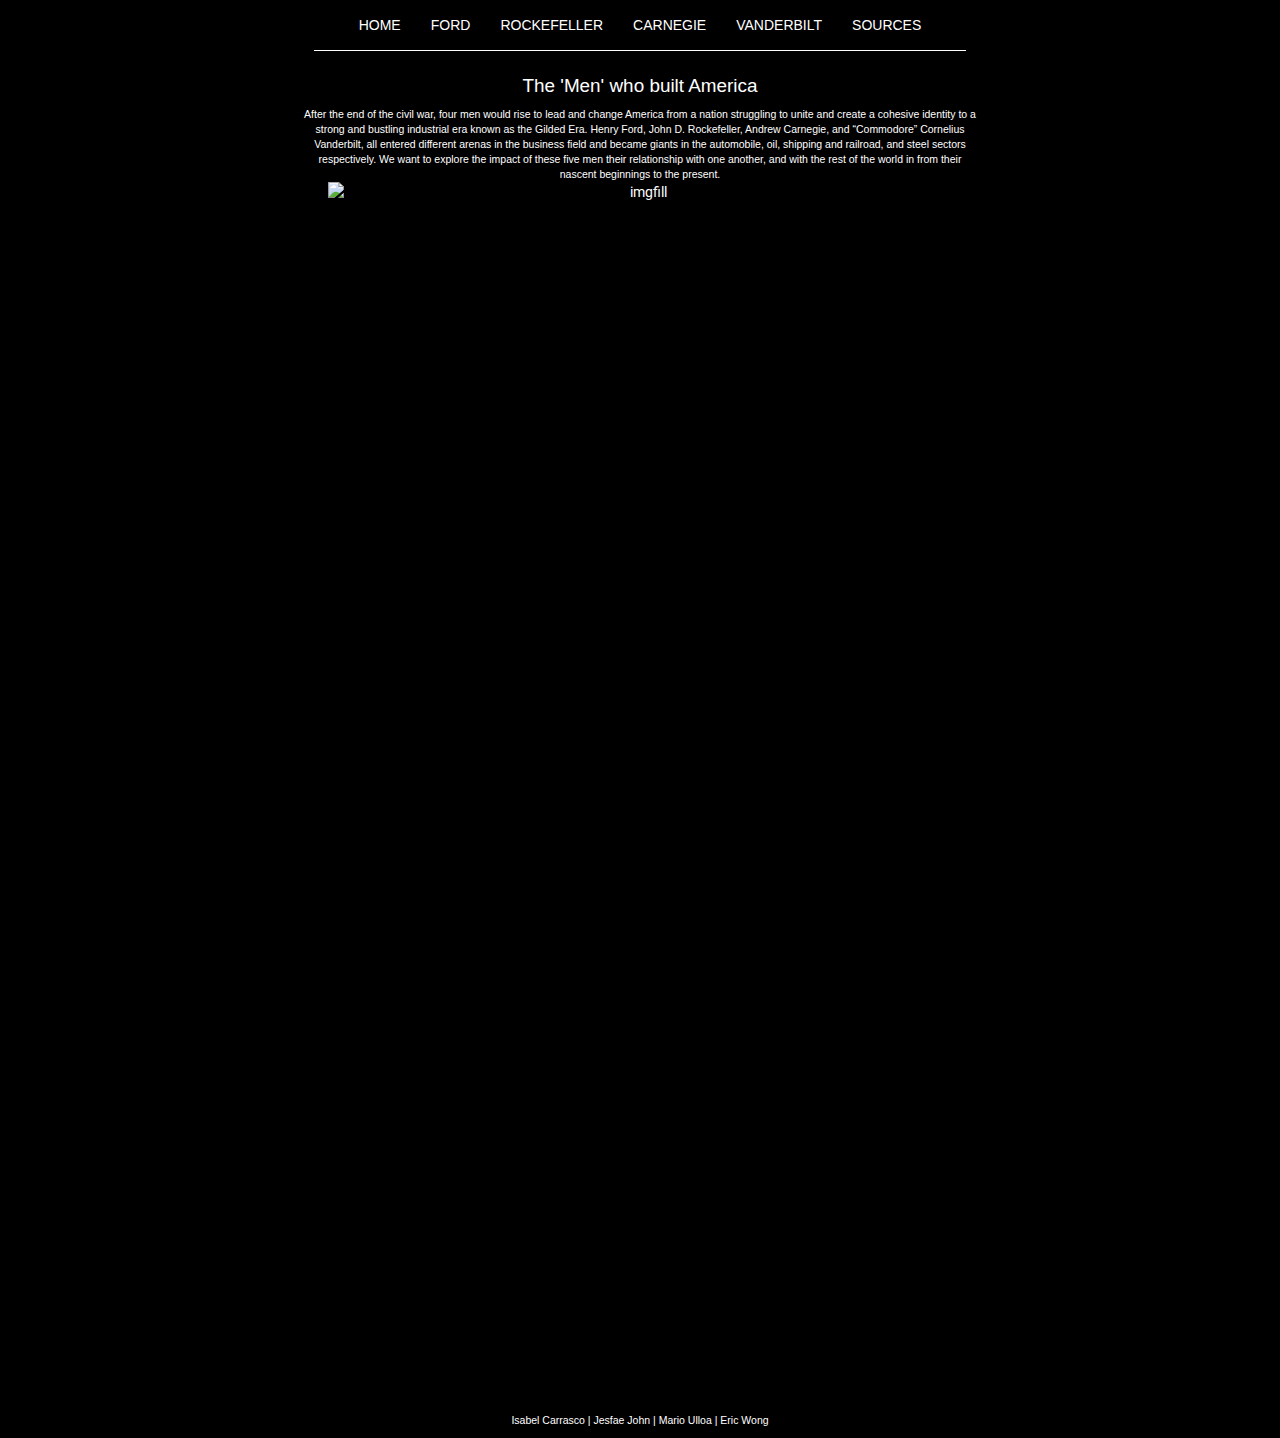
==== index.html @ 9f4fcc8c "update" ====
<!DOCTYPE html>
<html lang="en">
  <head>
    <meta charset="utf-8">
    <meta http-equiv="X-UA-Compatible" content="IE=edge">
    <meta name="viewport" content="width=device-width, initial-scale=1">
    <!-- The above 3 meta tags *must* come first in the head; any other head content must come *after* these tags -->
    <title>Four Industrialists</title>

    <!-- Bootstrap -->
    <link href="css/bootstrap.min.css" rel="stylesheet" type="text/css">
    <link href="css/site-specific.css" rel="stylesheet" type="text/css">

    <!-- HTML5 shim and Respond.js for IE8 support of HTML5 elements and media queries -->
    <!-- WARNING: Respond.js doesn't work if you view the page via file:// -->
    <!--[if lt IE 9]>
      <script src="https://oss.maxcdn.com/html5shiv/3.7.3/html5shiv.min.js"></script>
      <script src="https://oss.maxcdn.com/respond/1.4.2/respond.min.js"></script>
    <![endif]-->
    <link href="https://fonts.googleapis.com/css?family=Roboto" rel="stylesheet">
  </head>
  <body>

    <div class="container">

      <!-- Static navbar -->
      <nav class="navbar navbar-default">
        <div class="container-fluid">
          <div class="navbar-header">
            <button type="button" class="navbar-toggle collapsed" data-toggle="collapse" data-target="#navbar" aria-expanded="false" aria-controls="navbar">
              <span class="sr-only">Toggle navigation</span>
              <span class="icon-bar"></span>
              <span class="icon-bar"></span>
              <span class="icon-bar"></span>
            </button>
          </div>
          <div id="navbar" class="navbar-collapse collapse">
            <ul class="nav navbar-nav">
              <li class="active"><a href="#">HOME</a></li>
              <li><a href="ford.html">FORD</a></li>
              <li><a href="rockefeller.html">ROCKEFELLER</a></li>
              <li><a href="carnegie.html">CARNEGIE</a></li>
              <li><a href="vanderbilt.html">VANDERBILT</a></li>
              <li><a href="sources.html">SOURCES</a></li>
            </ul>
          </div><!--/.nav-collapse -->
        </div><!--/.container-fluid -->
      </nav>

    </div> <!-- /container -->

    <h1>The 'Men' who built America</h1>

    <!-- Project Descritpion -->
    <p class="project-description">After the end of the civil war, four men would rise to lead and change America from a nation struggling to unite and create a cohesive identity to a strong and bustling industrial era known as the Gilded Era. Henry Ford, John D. Rockefeller, Andrew Carnegie, and “Commodore” Cornelius Vanderbilt, all entered different arenas in the business field and became giants in the automobile, oil, shipping and railroad, and steel sectors respectively. We want to explore the impact of these five men their relationship with one another, and with the rest of the world in from their nascent beginnings to the present.</p>
    
    <!-- vimeo intro video -->
    <img class="vimeo-image" style="user-select: none; cursor: zoom-in;" src="http://i.i.cbsi.com/cnwk.1d/i/tim//2010/08/17/Vimeo-watchlater.png" width="625" height="351" alt="imgfill"><br>

    <!-- Goals -->
    <!--<h3>Goals:</h3>
    <p class="goals">
      <ul class="goals-list" style="list-style-type: none">
        <li>To map and explore spatially the growth of the industrialist’s empire</li>
        <li>To map and visualize the extent of their philanthropic efforts</li>
        <li>To create a map that is both didactic and useful in understanding the industrialists' relationship with each other and the impact of their legacy in America</li>
      </ul>-->
    </p><!--Goals -->

    <!-- Overview Map -->
    <iframe width="850%" height="850" frameborder="0" src="https://mappingclass.carto.com/builder/f9e8ecdc-c311-11e6-8152-0e233c30368f/embed" allowfullscreen webkitallowfullscreen mozallowfullscreen oallowfullscreen msallowfullscreen></iframe>

    <!-- names -->
    <p class="names">Isabel Carrasco | Jesfae John | Mario Ulloa | Eric Wong</p>





    <!-- jQuery (necessary for Bootstrap's JavaScript plugins) -->
    <script src="https://ajax.googleapis.com/ajax/libs/jquery/1.12.4/jquery.min.js"></script>
    <!-- Include all compiled plugins (below), or include individual files as needed -->
    <script src="js/bootstrap.min.js"></script>
  </body>
</html>
---- css/site-specific.css ----
/* Body */
body{
	background-color:#000000;
	color: white;
	font-family: "roboto", sans-serif;
}

/* Navbar */
.navbar-default{
	background-color: #000000;
	border-style: none;
	float: none;
	display: block;
	text-align:center;
	margin: auto;
}
.navbar-default .container-fluid{
	border-bottom: 1px solid #ffffff;
	display: inline-block;
}
.navbar-default .navbar-nav > li > a {
	color: #ffffff;
	font-family: "futura-pt", helvetica, sans-serif;
	font-size: 1em;
	font-style: normal;
	font-weight: 200;
	text-decoration: none;
	background-color: #000000;
}
.navbar-default .navbar-nav > li > a:hover {
	color: #f1a2a2;
	text-decoration: none;
}
.navbar-default .navbar-nav > .active > a {
	color: #ffffff;
	font-weight: 400;
	background-color: #000000;
}
.navbar-default .navbar-nav > .active > a:hover {
	color: #ffffff;
	background-color: #000000;
	text-decoration: none;
}
.navbar-default .navbar-toggle {
	border: none;
}
.navbar-default .navbar-toggle .icon-bar {
    background-color: #4C4C4C;
}


/* ---- Individual ---- */
/* -- headers -- */
h1 {
	text-align: center;
	color: #ffffff;
	font-family: "futura-pt", helvetica, sans-serif;
	font-size: 1.35em;
	font-style: normal;
	font-weight: 150;
	text-decoration: none;
}

h2 {
	text-align: left;
	color: #ffffff;
	font-family: "futura-pt", helvetica, sans-serif;
	font-size: 1em;
	font-style: normal;
	font-weight: 150;
	text-decoration: none;
}

h3 {
	text-align: left;
	color: #ffffff;
	font-family: "futura-pt", helvetica, sans-serif;
	font-size: 1em;
	font-style: normal;
	font-weight: 150;
	text-decoration: none;
}
h4 {
	text-align: center;
}

/* -- paragraphs --*/
p {
	text-align: center;
	color: #ffffff;
	font-family: "futura-pt", helvetica, sans-serif;
	font-size: .75em;
	font-style: normal;
	font-weight: 200;
	text-decoration: none;
}

/* ---- IFRAMES ---- */
iframe {
	display: block;
	margin: auto;
}

/* ---- HOME PAGE ---- */

p.project-description{
	margin: 0px 300px 0px 300px;
}
img.vimeo-image{
	text-align: center;
	display: block;
	margin: auto;
}

p.names{
	text-align: center;
}

/* ---- FORD BUTTON ---- */

img.ford-legend{
	text-align: center;
	display: block;
	margin: auto;
}

/* -- ROCKEFELLER BUTTON ---- */

/* ---- CARNEGIE BUTTON ---- */

/* ---- VANDERBILT BUTTON ---- */

/* ---- SOURCES ---- */
h2.header-sources{
	margin: 20px 300px 0px 300px;
}
ul.sources{
	margin: 0px 280px 0px 280px;
}
a:visited {
	color: #660000;
}
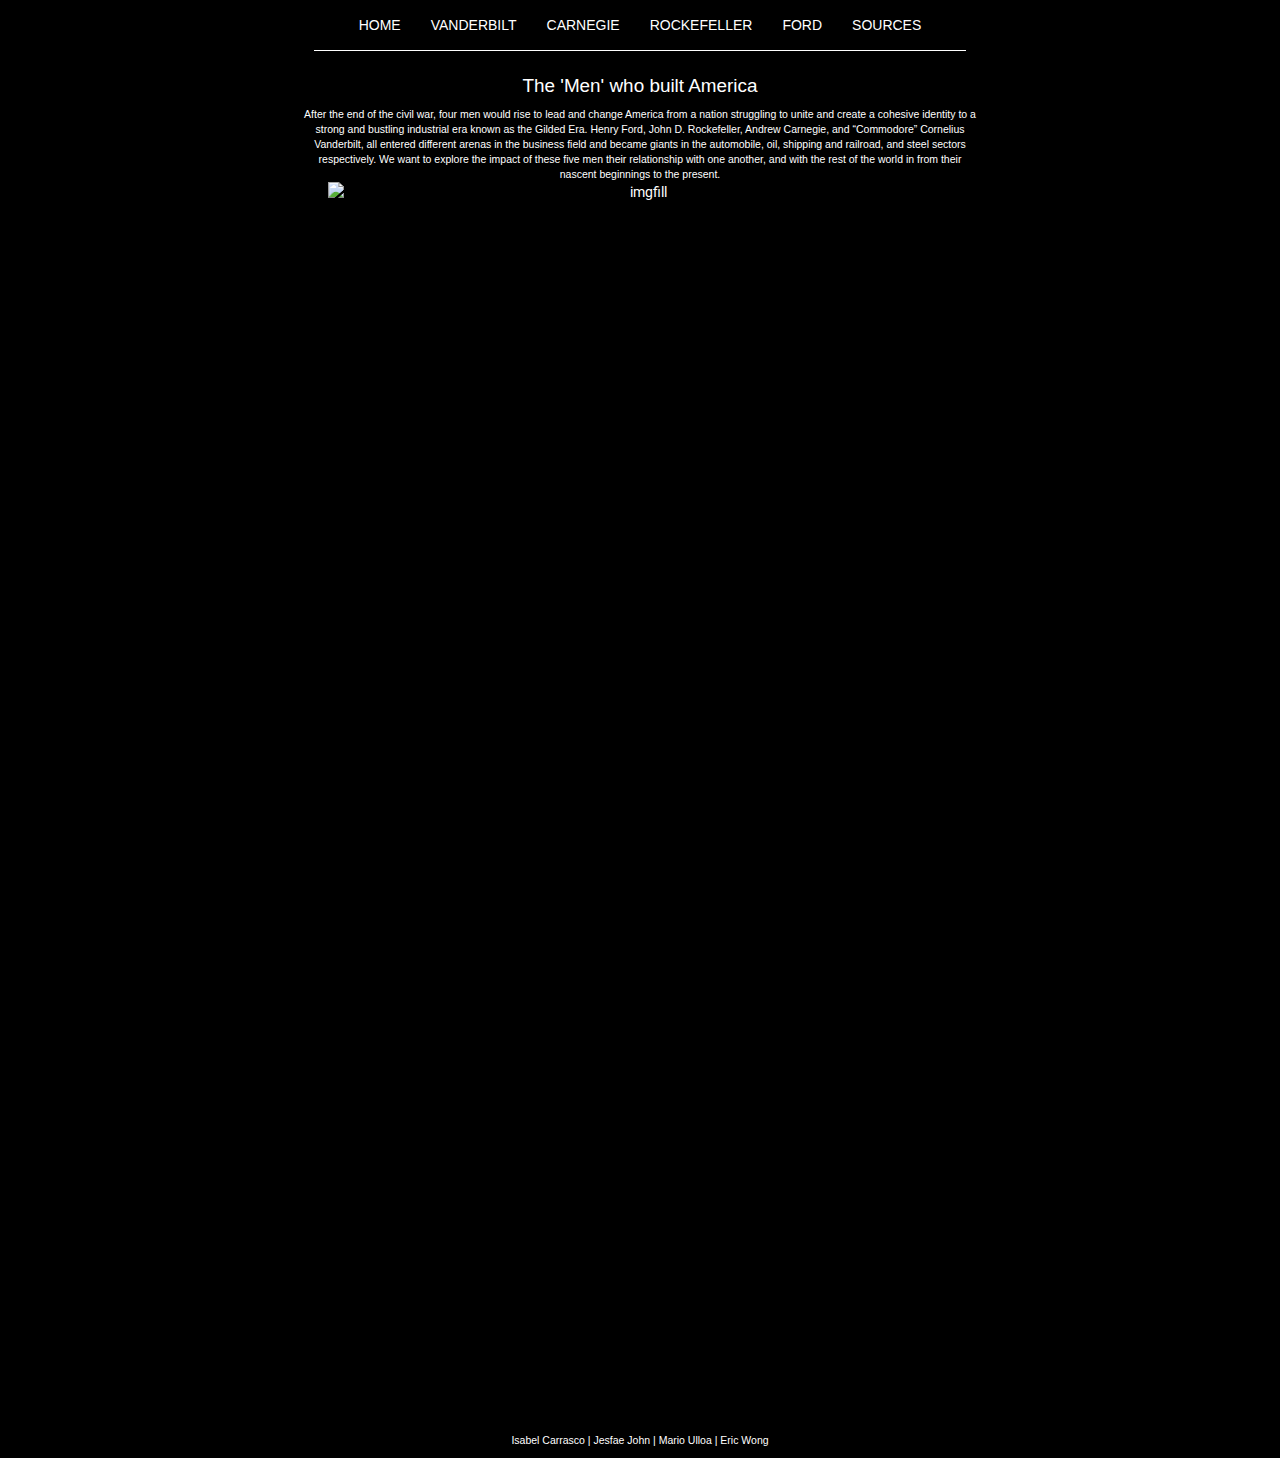
==== commit 9ecfac53: "updated legends" ====
--- a/index.html
+++ b/index.html
@@ -37,10 +37,10 @@
           <div id="navbar" class="navbar-collapse collapse">
             <ul class="nav navbar-nav">
               <li class="active"><a href="#">HOME</a></li>
+              <li><a href="vanderbilt.html">VANDERBILT</a></li>
+              <li><a href="carnegie.html">CARNEGIE</a></li>
+              <li><a href="rockefeller.html">ROCKEFELLER</a></li>
               <li><a href="ford.html">FORD</a></li>
-              <li><a href="rockefeller.html">ROCKEFELLER</a></li>
-              <li><a href="carnegie.html">CARNEGIE</a></li>
-              <li><a href="vanderbilt.html">VANDERBILT</a></li>
               <li><a href="sources.html">SOURCES</a></li>
             </ul>
           </div><!--/.nav-collapse -->
@@ -68,7 +68,7 @@
     </p><!--Goals -->
 
     <!-- Overview Map -->
-    <iframe width="850%" height="850" frameborder="0" src="https://mappingclass.carto.com/builder/f9e8ecdc-c311-11e6-8152-0e233c30368f/embed" allowfullscreen webkitallowfullscreen mozallowfullscreen oallowfullscreen msallowfullscreen></iframe>
+    <iframe width="85%" height="850" frameborder="0" src="https://mappingclass.carto.com/builder/f9e8ecdc-c311-11e6-8152-0e233c30368f/embed" allowfullscreen webkitallowfullscreen mozallowfullscreen oallowfullscreen msallowfullscreen></iframe><br>
 
     <!-- names -->
     <p class="names">Isabel Carrasco | Jesfae John | Mario Ulloa | Eric Wong</p>
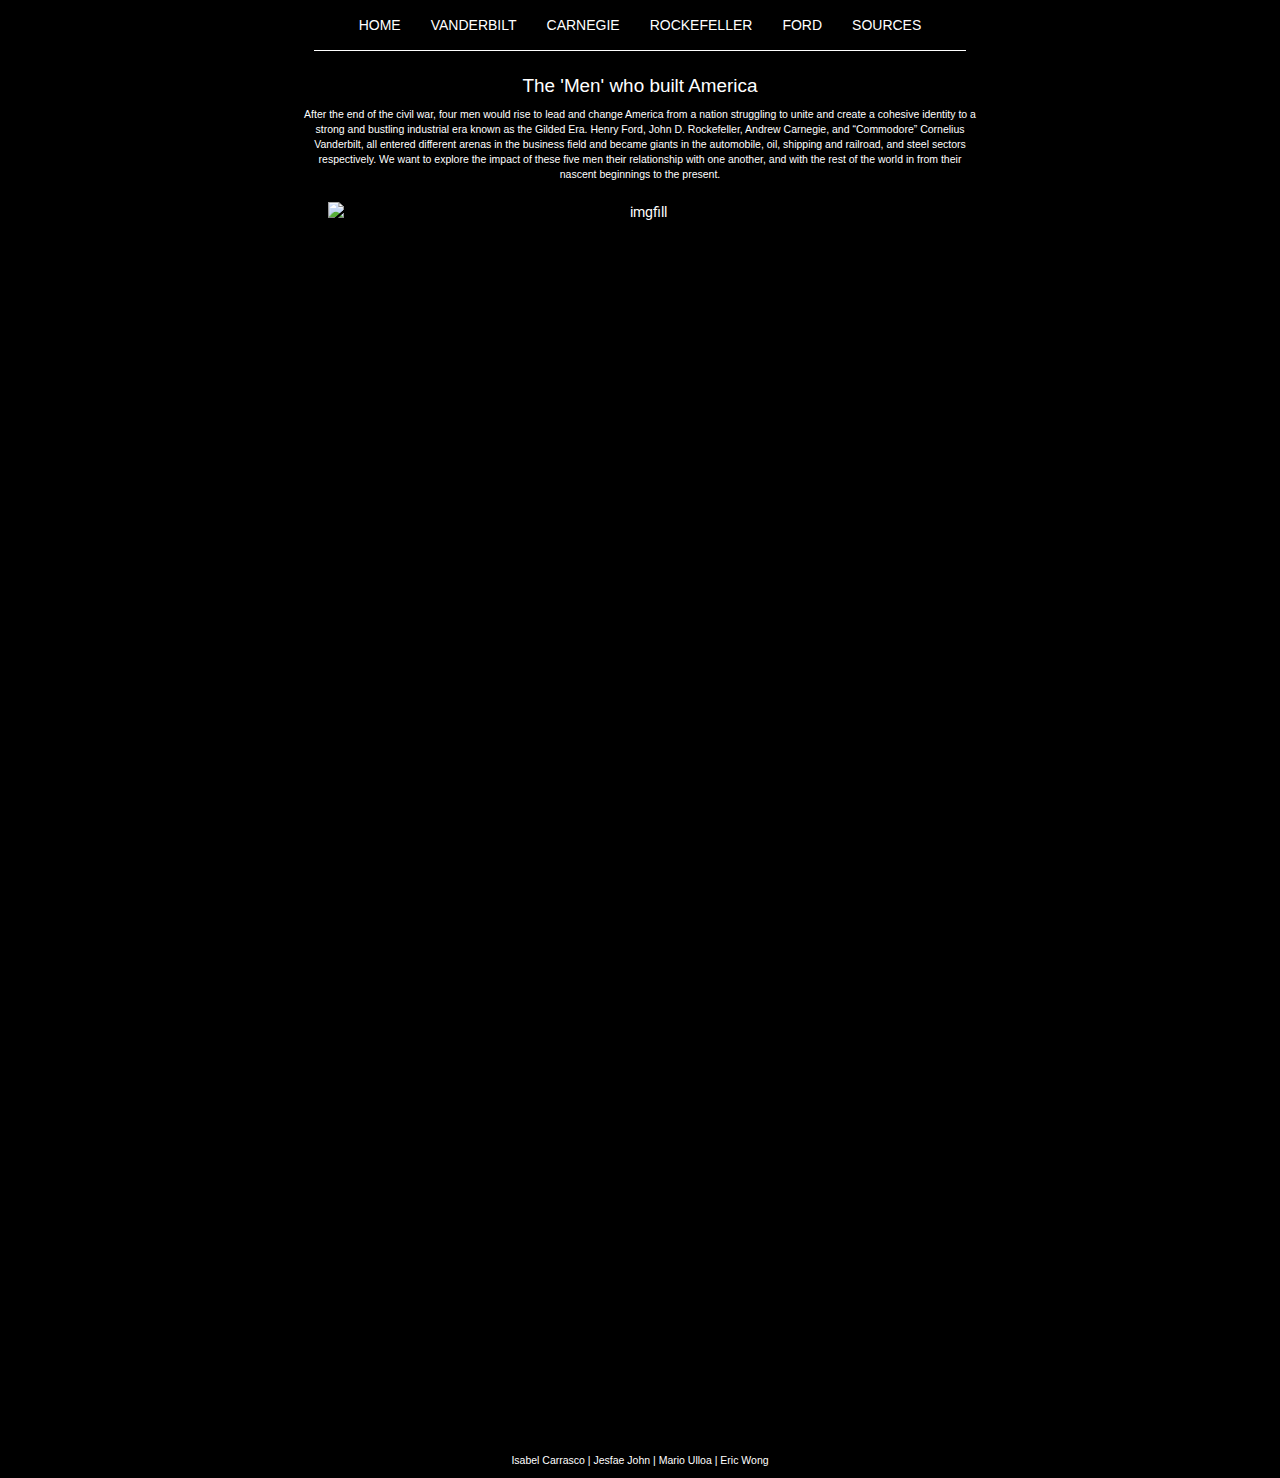
==== commit a447fa64: "updated legend" ====
--- a/index.html
+++ b/index.html
@@ -52,7 +52,7 @@
     <h1>The 'Men' who built America</h1>
 
     <!-- Project Descritpion -->
-    <p class="project-description">After the end of the civil war, four men would rise to lead and change America from a nation struggling to unite and create a cohesive identity to a strong and bustling industrial era known as the Gilded Era. Henry Ford, John D. Rockefeller, Andrew Carnegie, and “Commodore” Cornelius Vanderbilt, all entered different arenas in the business field and became giants in the automobile, oil, shipping and railroad, and steel sectors respectively. We want to explore the impact of these five men their relationship with one another, and with the rest of the world in from their nascent beginnings to the present.</p>
+    <p class="project-description">After the end of the civil war, four men would rise to lead and change America from a nation struggling to unite and create a cohesive identity to a strong and bustling industrial era known as the Gilded Era. Henry Ford, John D. Rockefeller, Andrew Carnegie, and “Commodore” Cornelius Vanderbilt, all entered different arenas in the business field and became giants in the automobile, oil, shipping and railroad, and steel sectors respectively. We want to explore the impact of these five men their relationship with one another, and with the rest of the world in from their nascent beginnings to the present.</p><br>
     
     <!-- vimeo intro video -->
     <img class="vimeo-image" style="user-select: none; cursor: zoom-in;" src="http://i.i.cbsi.com/cnwk.1d/i/tim//2010/08/17/Vimeo-watchlater.png" width="625" height="351" alt="imgfill"><br>
--- a/css/site-specific.css
+++ b/css/site-specific.css
@@ -116,19 +116,34 @@
 	text-align: center;
 }
 
+/* ---- VANDERBILT BUTTON ---- */
+img.vanderbilt-legend{
+	text-align: center;
+	display: block;
+	margin: auto;
+}
+
+/* ---- CARNEGIE BUTTON ---- */
+img.carnegie-legend{
+	text-align: center;
+	display: block;
+	margin: auto;
+}
+
+/* -- ROCKEFELLER BUTTON ---- */
+img.rockefeller-legend{
+	text-align: center;
+	display: block;
+	margin: auto;
+}
+
 /* ---- FORD BUTTON ---- */
-
 img.ford-legend{
 	text-align: center;
 	display: block;
 	margin: auto;
 }
 
-/* -- ROCKEFELLER BUTTON ---- */
-
-/* ---- CARNEGIE BUTTON ---- */
-
-/* ---- VANDERBILT BUTTON ---- */
 
 /* ---- SOURCES ---- */
 h2.header-sources{
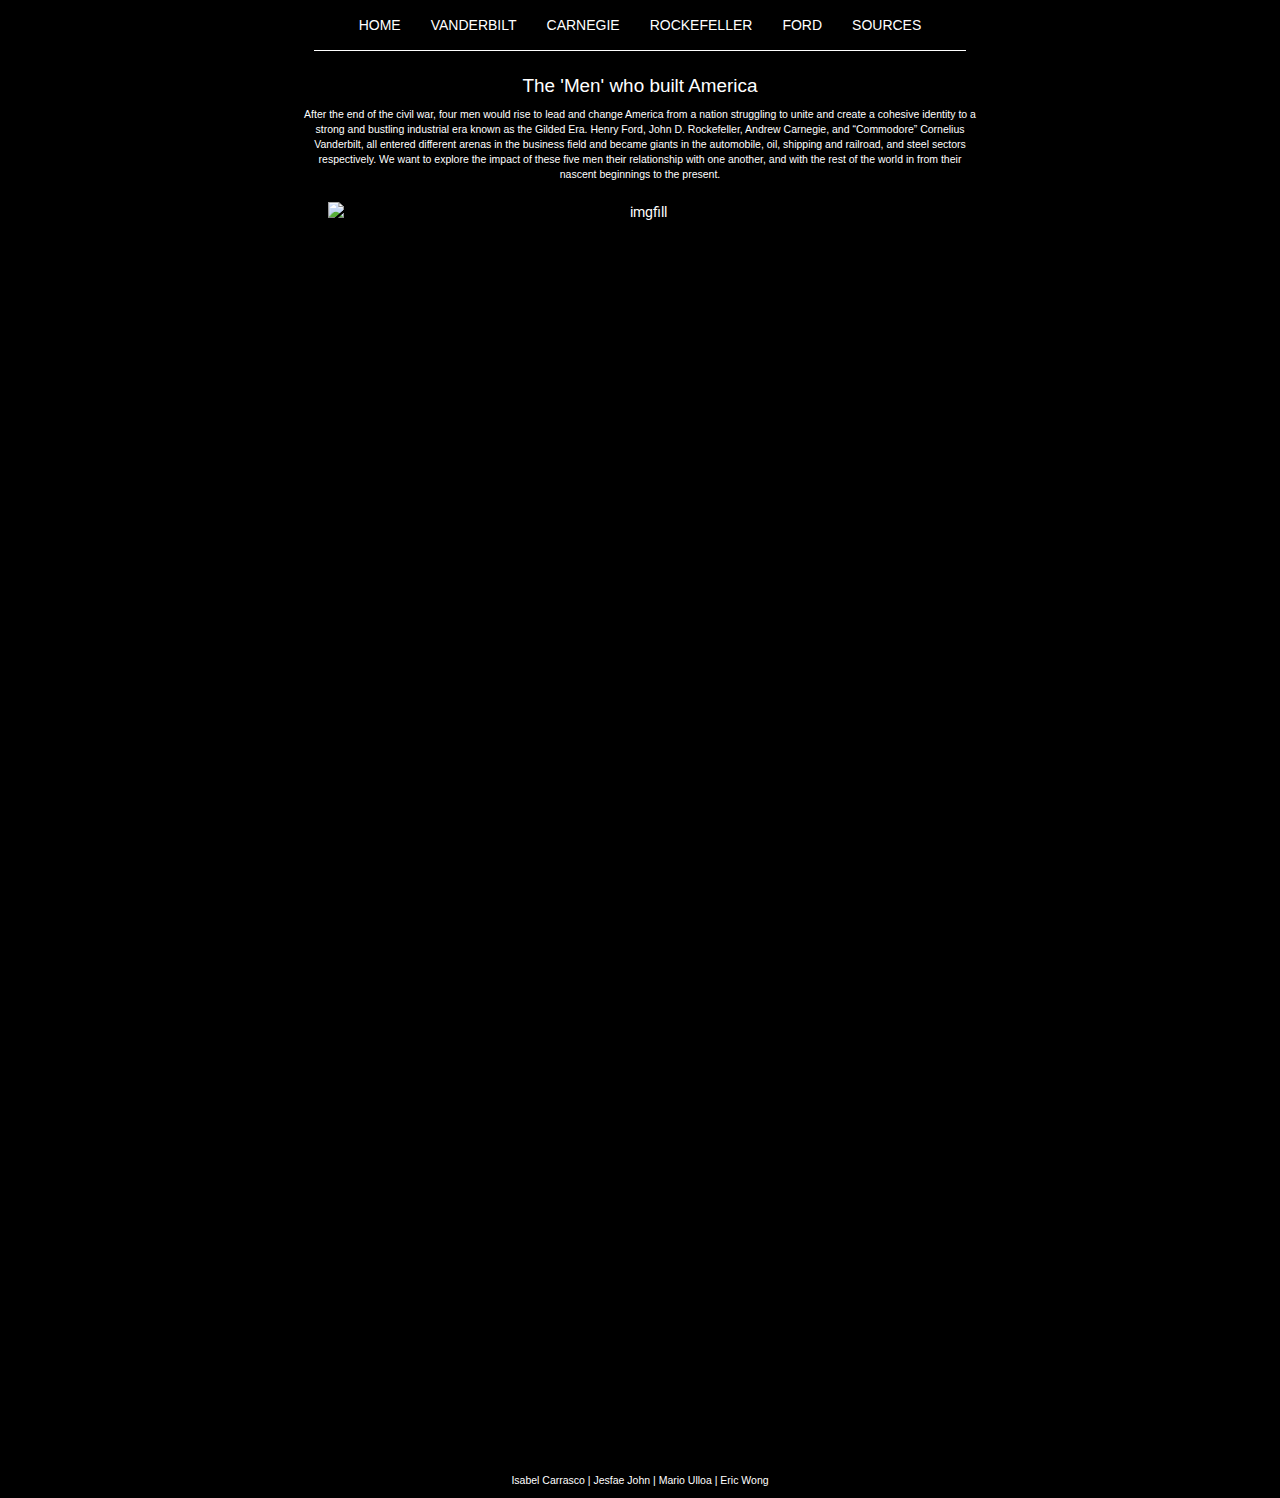
==== commit 4d1fca03: "updated legend and names" ====
--- a/index.html
+++ b/index.html
@@ -68,7 +68,7 @@
     </p><!--Goals -->
 
     <!-- Overview Map -->
-    <iframe width="85%" height="850" frameborder="0" src="https://mappingclass.carto.com/builder/f9e8ecdc-c311-11e6-8152-0e233c30368f/embed" allowfullscreen webkitallowfullscreen mozallowfullscreen oallowfullscreen msallowfullscreen></iframe><br>
+    <iframe width="85%" height="850" frameborder="0" src="https://mappingclass.carto.com/builder/f9e8ecdc-c311-11e6-8152-0e233c30368f/embed" allowfullscreen webkitallowfullscreen mozallowfullscreen oallowfullscreen msallowfullscreen></iframe><br><br>
 
     <!-- names -->
     <p class="names">Isabel Carrasco | Jesfae John | Mario Ulloa | Eric Wong</p>
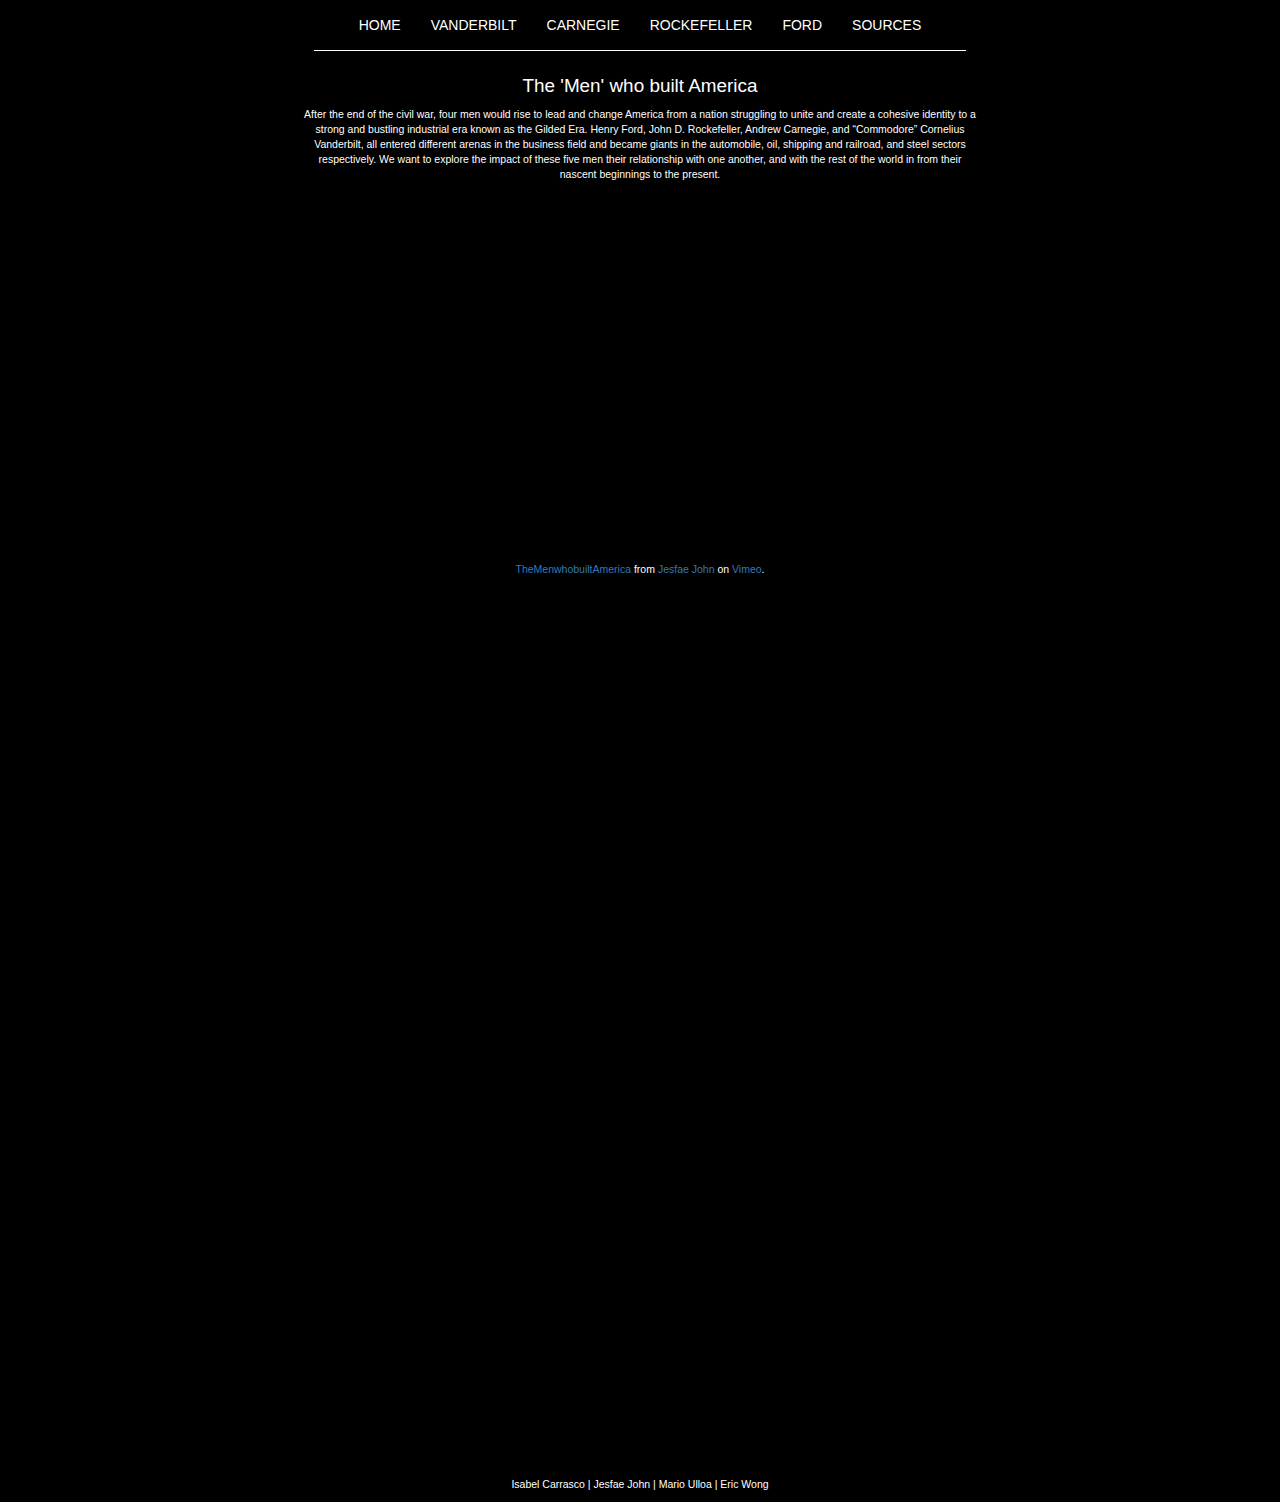
==== commit 873fe636: "uploaded video" ====
--- a/index.html
+++ b/index.html
@@ -55,8 +55,8 @@
     <p class="project-description">After the end of the civil war, four men would rise to lead and change America from a nation struggling to unite and create a cohesive identity to a strong and bustling industrial era known as the Gilded Era. Henry Ford, John D. Rockefeller, Andrew Carnegie, and “Commodore” Cornelius Vanderbilt, all entered different arenas in the business field and became giants in the automobile, oil, shipping and railroad, and steel sectors respectively. We want to explore the impact of these five men their relationship with one another, and with the rest of the world in from their nascent beginnings to the present.</p><br>
     
     <!-- vimeo intro video -->
-    <img class="vimeo-image" style="user-select: none; cursor: zoom-in;" src="http://i.i.cbsi.com/cnwk.1d/i/tim//2010/08/17/Vimeo-watchlater.png" width="625" height="351" alt="imgfill"><br>
-
+    <iframe src="https://player.vimeo.com/video/195899143" width="640" height="360" frameborder="0" webkitallowfullscreen mozallowfullscreen allowfullscreen></iframe><p><a href="https://vimeo.com/195899143">TheMenwhobuiltAmerica</a> from <a href="https://vimeo.com/user53955189">Jesfae John</a> on <a href="https://vimeo.com">Vimeo</a>.</p>
+    
     <!-- Goals -->
     <!--<h3>Goals:</h3>
     <p class="goals">
@@ -68,7 +68,7 @@
     </p><!--Goals -->
 
     <!-- Overview Map -->
-    <iframe width="85%" height="850" frameborder="0" src="https://mappingclass.carto.com/builder/f9e8ecdc-c311-11e6-8152-0e233c30368f/embed" allowfullscreen webkitallowfullscreen mozallowfullscreen oallowfullscreen msallowfullscreen></iframe><br><br>
+    <iframe width="70%" height="850" frameborder="0" src="https://mappingclass.carto.com/builder/f9e8ecdc-c311-11e6-8152-0e233c30368f/embed" allowfullscreen webkitallowfullscreen mozallowfullscreen oallowfullscreen msallowfullscreen></iframe><br><br>
 
     <!-- names -->
     <p class="names">Isabel Carrasco | Jesfae John | Mario Ulloa | Eric Wong</p>
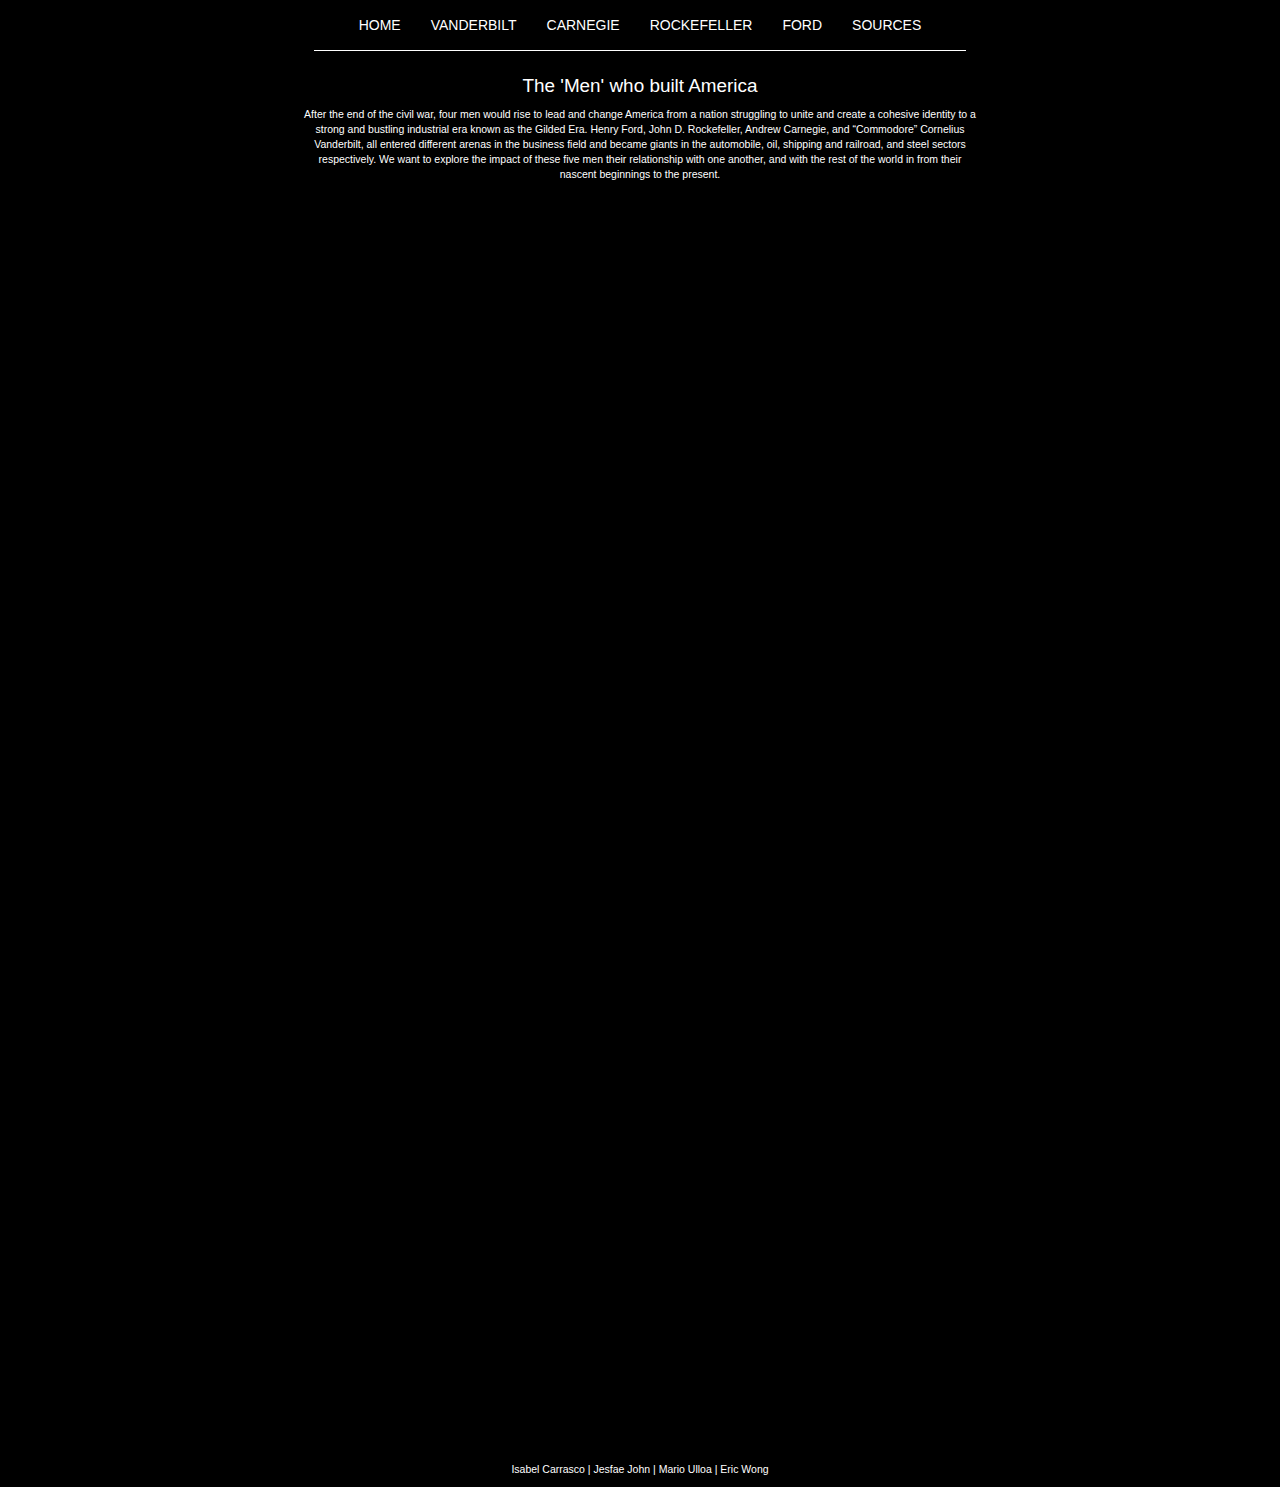
==== commit 6f53297f: "removed link to video" ====
--- a/index.html
+++ b/index.html
@@ -55,8 +55,8 @@
     <p class="project-description">After the end of the civil war, four men would rise to lead and change America from a nation struggling to unite and create a cohesive identity to a strong and bustling industrial era known as the Gilded Era. Henry Ford, John D. Rockefeller, Andrew Carnegie, and “Commodore” Cornelius Vanderbilt, all entered different arenas in the business field and became giants in the automobile, oil, shipping and railroad, and steel sectors respectively. We want to explore the impact of these five men their relationship with one another, and with the rest of the world in from their nascent beginnings to the present.</p><br>
     
     <!-- vimeo intro video -->
-    <iframe src="https://player.vimeo.com/video/195899143" width="640" height="360" frameborder="0" webkitallowfullscreen mozallowfullscreen allowfullscreen></iframe><p><a href="https://vimeo.com/195899143">TheMenwhobuiltAmerica</a> from <a href="https://vimeo.com/user53955189">Jesfae John</a> on <a href="https://vimeo.com">Vimeo</a>.</p>
-    
+    <iframe src="https://player.vimeo.com/video/195899143" width="640" height="360" frameborder="0" webkitallowfullscreen mozallowfullscreen allowfullscreen></iframe>
+
     <!-- Goals -->
     <!--<h3>Goals:</h3>
     <p class="goals">
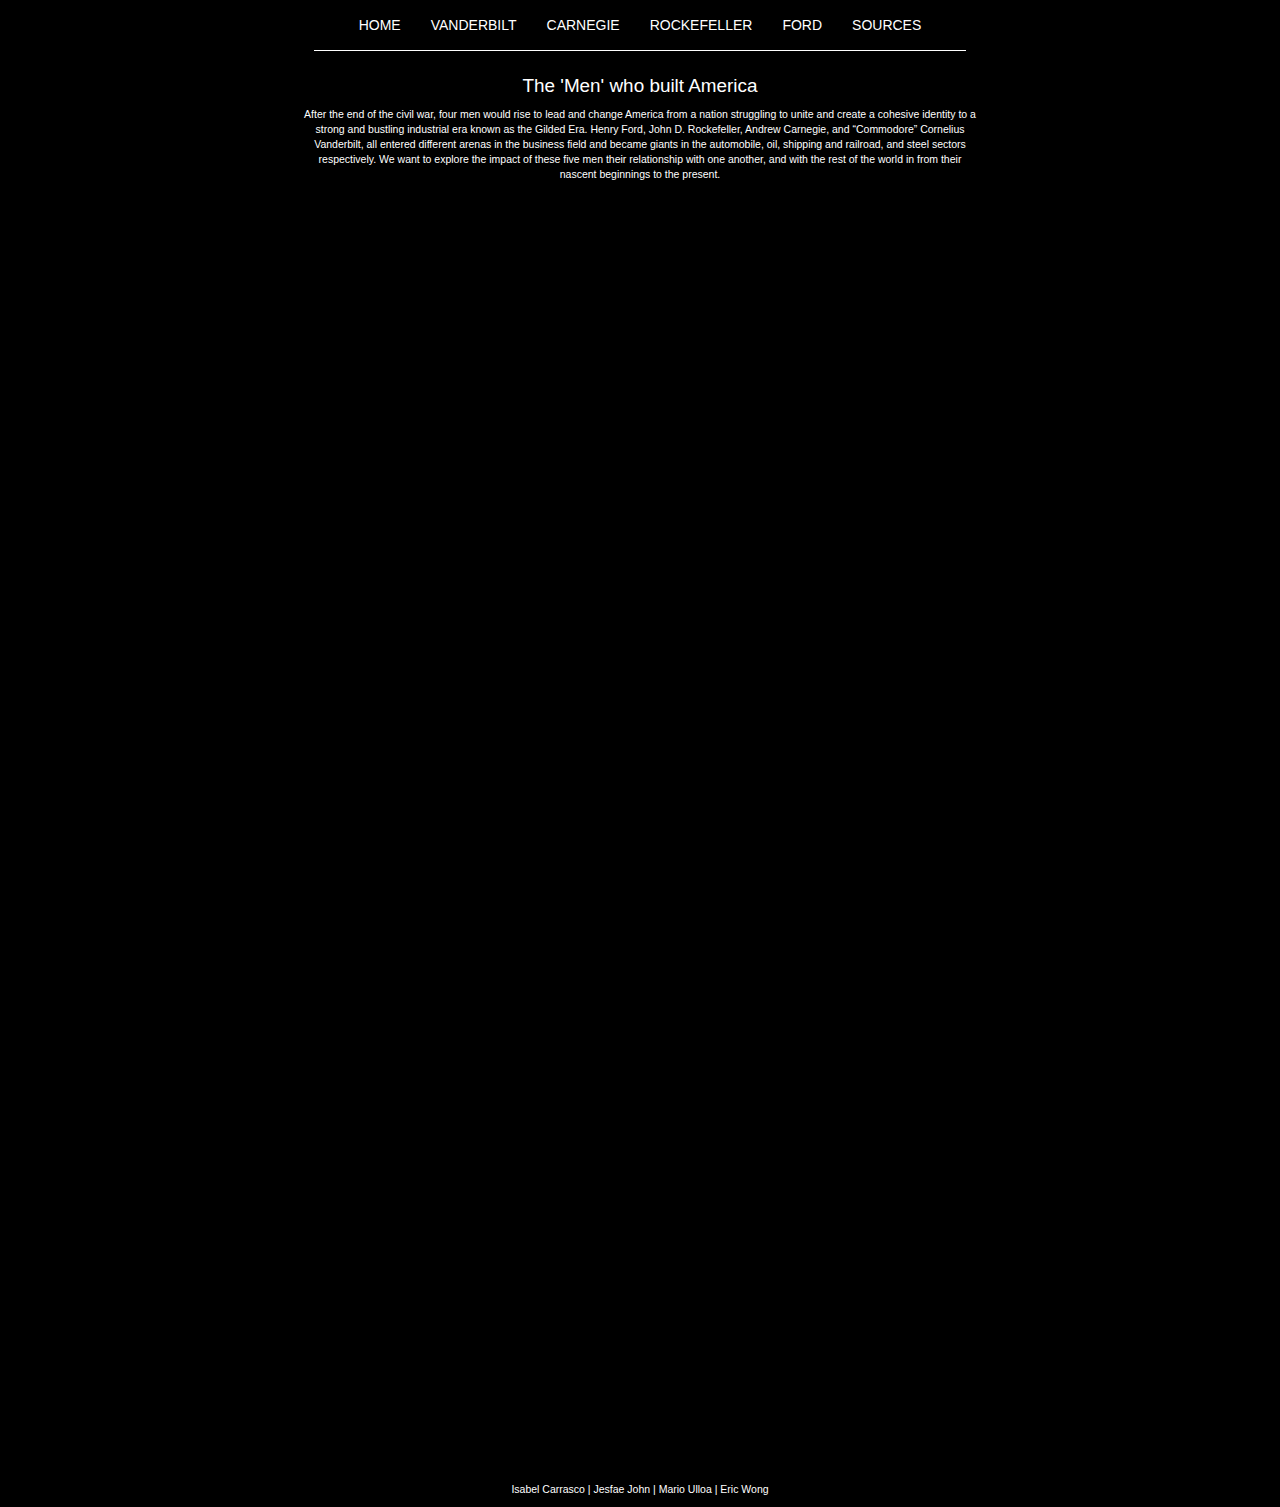
==== commit c0ff5e79: "added break" ====
--- a/index.html
+++ b/index.html
@@ -55,7 +55,7 @@
     <p class="project-description">After the end of the civil war, four men would rise to lead and change America from a nation struggling to unite and create a cohesive identity to a strong and bustling industrial era known as the Gilded Era. Henry Ford, John D. Rockefeller, Andrew Carnegie, and “Commodore” Cornelius Vanderbilt, all entered different arenas in the business field and became giants in the automobile, oil, shipping and railroad, and steel sectors respectively. We want to explore the impact of these five men their relationship with one another, and with the rest of the world in from their nascent beginnings to the present.</p><br>
     
     <!-- vimeo intro video -->
-    <iframe src="https://player.vimeo.com/video/195899143" width="640" height="360" frameborder="0" webkitallowfullscreen mozallowfullscreen allowfullscreen></iframe>
+    <iframe src="https://player.vimeo.com/video/195899143" width="640" height="360" frameborder="0" webkitallowfullscreen mozallowfullscreen allowfullscreen></iframe><br>
 
     <!-- Goals -->
     <!--<h3>Goals:</h3>
